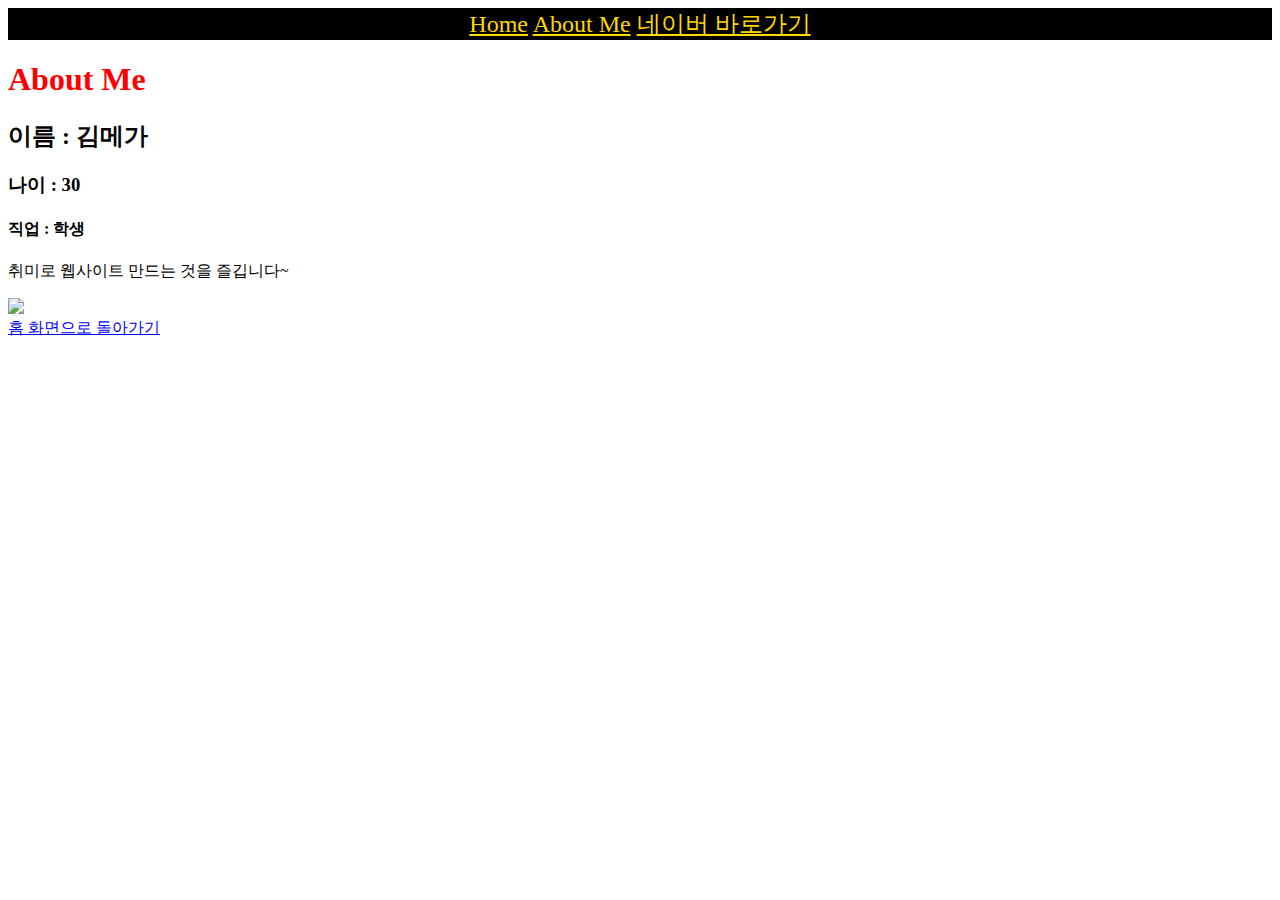
==== html/about_me.html @ d49ddcf2 "Add files via upload" ====
<!doctype html>
<html>
        <head>
            <meta charset="utf-8">
            <title>About Me</title>
            <link href=".//test_css.css" rel="stylesheet" type="text/css">
        </head>
        <body>
            <nav>
                <a href="./index.html">Home</a>
                <a href="./about_me.html">About Me</a>
                <a href="https://www.naver.com/">네이버 바로가기</a>
            </nav>
            <!-- <h#>헤드라인을 작성 -->
            <h1>About Me</h1>
            <h2>이름 : 김메가</h2>
            <h3>나이 : 30</h3>
            <h4>직업 : 학생</h4>
            <p>취미로 웹사이트 만드는 것을 즐깁니다~</p>
            <img src="C:\chi_py_project\image.jpg" height="300px"><br>
            <a href="index.html">홈 화면으로 돌아가기</a>
        </body>
</html>
---- html/test_css.css ----
nav {background-color:black; font-size: 150%; text-align: center}
nav a {color: gold}
h1 {color:red}
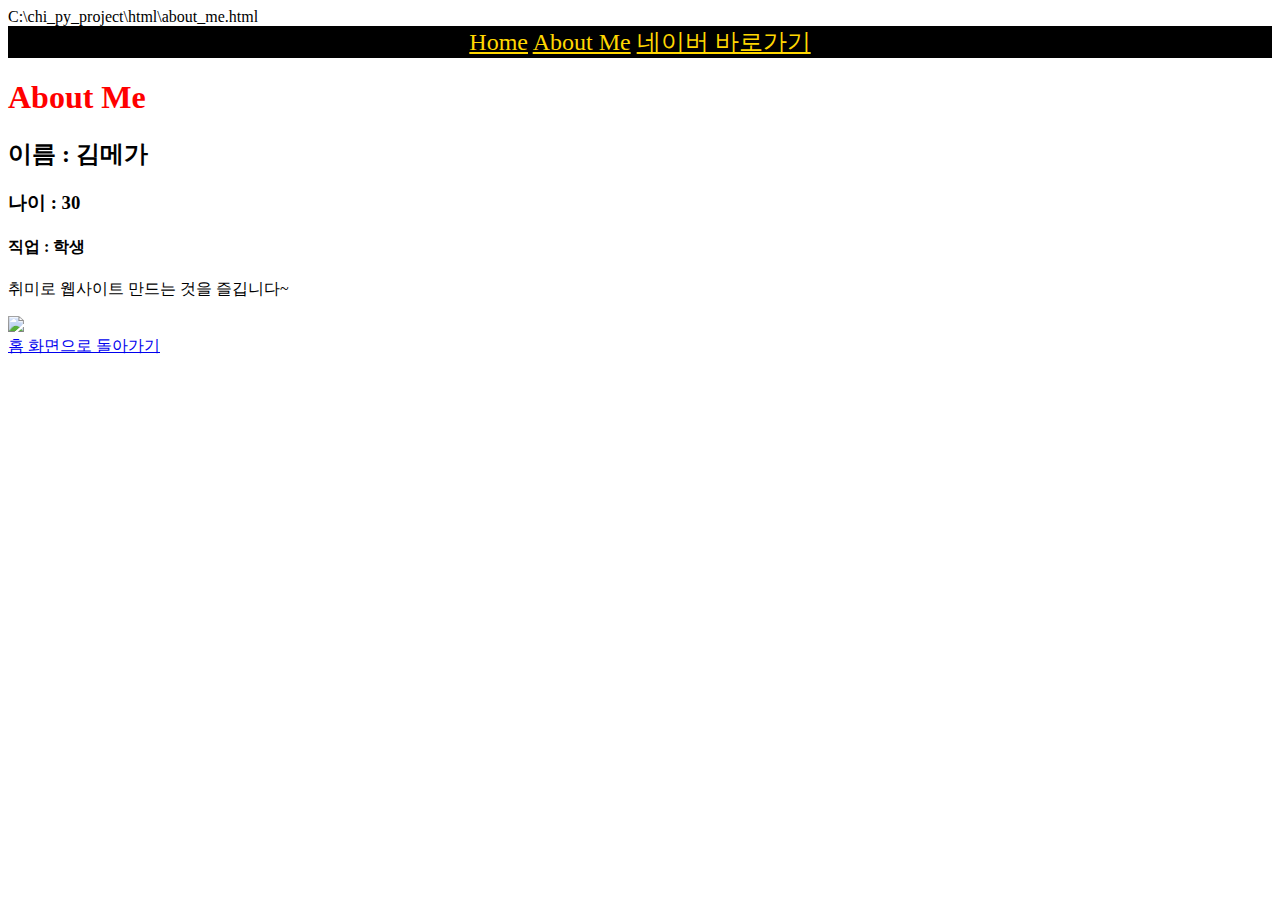
==== commit df0fc694: "Add files via upload" ====
--- a/html/about_me.html
+++ b/html/about_me.html
@@ -3,9 +3,9 @@
         <head>
             <meta charset="utf-8">
             <title>About Me</title>
-            <link href=".//test_css.css" rel="stylesheet" type="text/css">
+            <link href="./test_css.css" rel="stylesheet" type="text/css">
         </head>
-        <body>
+        <body>C:\chi_py_project\html\about_me.html
             <nav>
                 <a href="./index.html">Home</a>
                 <a href="./about_me.html">About Me</a>
--- a/html/test_css.css
+++ b/html/test_css.css
@@ -1,3 +1,4 @@
 nav {background-color:black; font-size: 150%; text-align: center}
 nav a {color: gold}
-h1 {color:red}+h1 {color:red}
+.menu {	background-color:#006666 }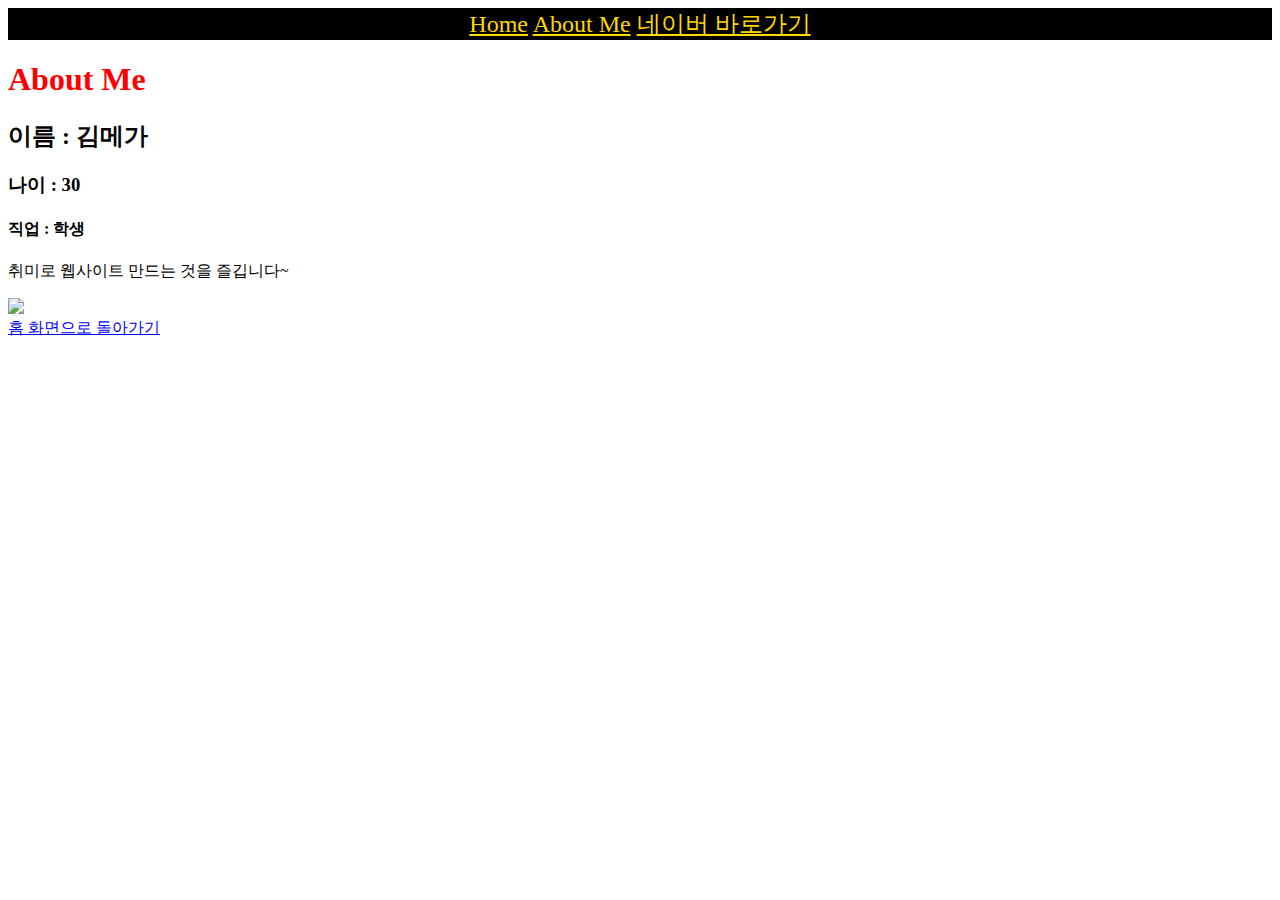
==== commit b7e98b08: "Add files via upload" ====
--- a/html/about_me.html
+++ b/html/about_me.html
@@ -3,9 +3,9 @@
         <head>
             <meta charset="utf-8">
             <title>About Me</title>
-            <link href="./test_css.css" rel="stylesheet" type="text/css">
+            <link href=".//test_css.css" rel="stylesheet" type="text/css">
         </head>
-        <body>C:\chi_py_project\html\about_me.html
+        <body>
             <nav>
                 <a href="./index.html">Home</a>
                 <a href="./about_me.html">About Me</a>
--- a/html/test_css.css
+++ b/html/test_css.css
@@ -1,4 +1,3 @@
 nav {background-color:black; font-size: 150%; text-align: center}
 nav a {color: gold}
-h1 {color:red}
-.menu {	background-color:#006666 }+h1 {color:red}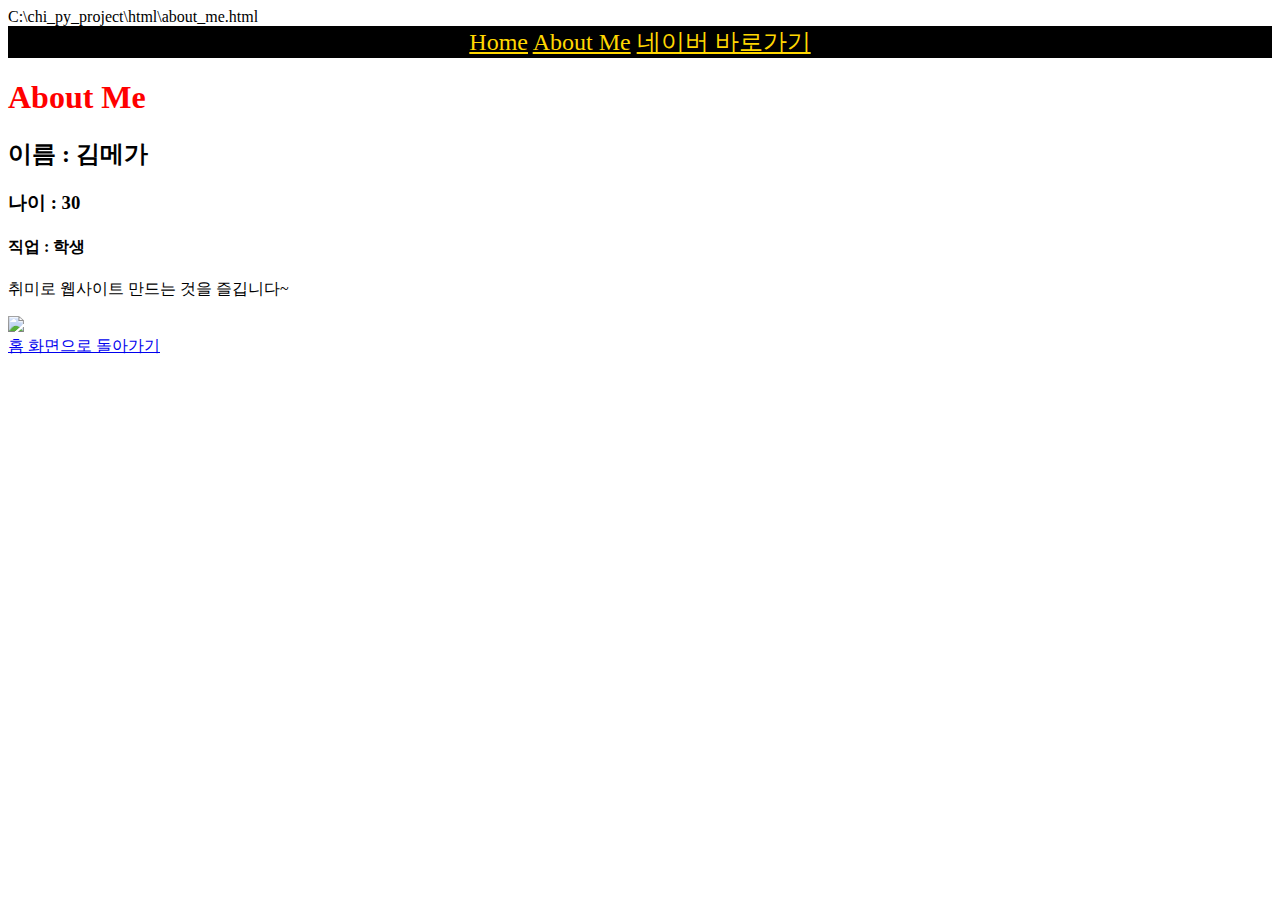
==== commit 06816925: "Add files via upload" ====
--- a/html/about_me.html
+++ b/html/about_me.html
@@ -3,9 +3,9 @@
         <head>
             <meta charset="utf-8">
             <title>About Me</title>
-            <link href=".//test_css.css" rel="stylesheet" type="text/css">
+            <link href="./test_css.css" rel="stylesheet" type="text/css">
         </head>
-        <body>
+        <body>C:\chi_py_project\html\about_me.html
             <nav>
                 <a href="./index.html">Home</a>
                 <a href="./about_me.html">About Me</a>
--- a/html/test_css.css
+++ b/html/test_css.css
@@ -1,3 +1,4 @@
 nav {background-color:black; font-size: 150%; text-align: center}
 nav a {color: gold}
-h1 {color:red}+h1 {color:red}
+.menu {	background-color:#006666 }